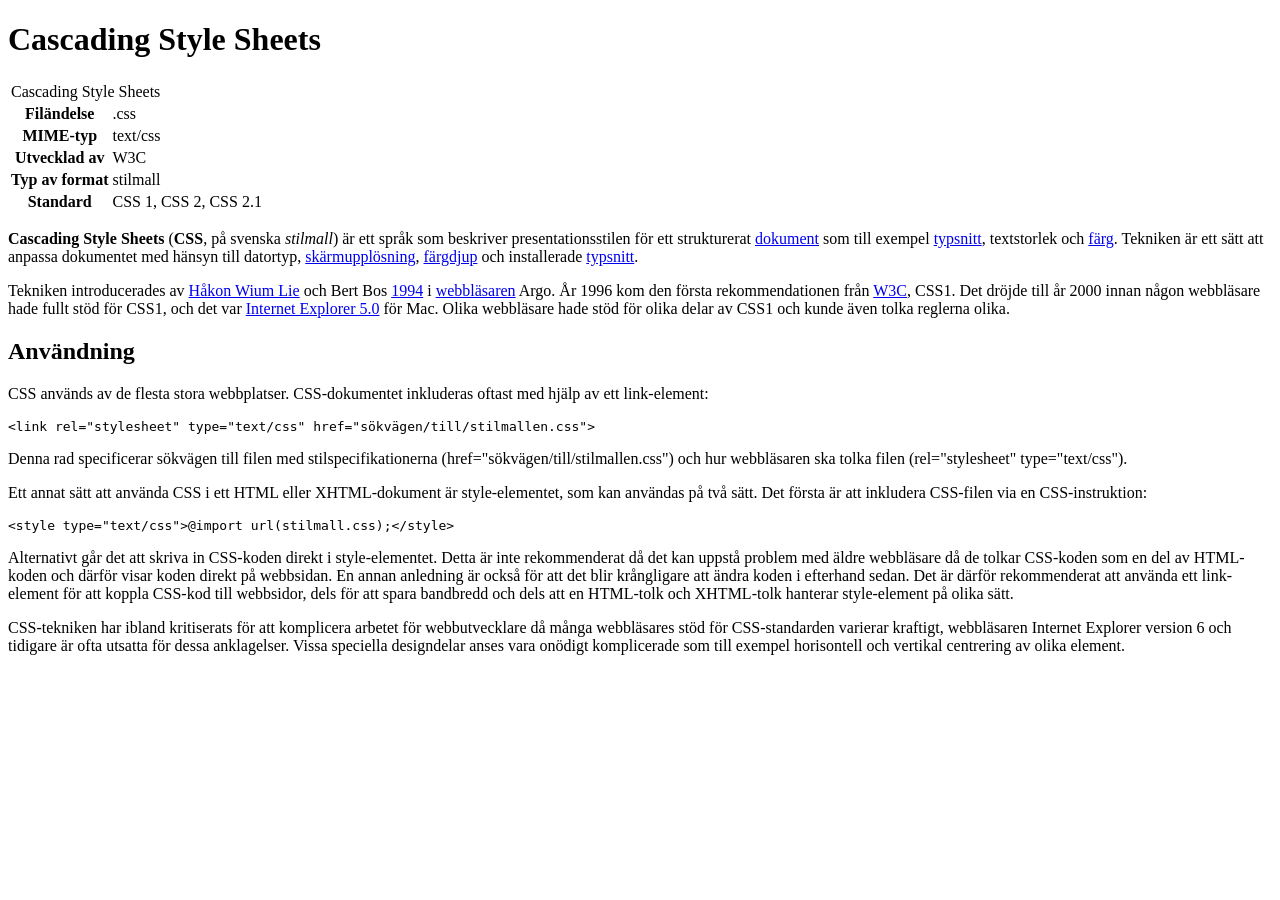
==== webbutveckling_1/extrauppgifter/css_introduktion/index.html @ 66d96949 "Updated assignments" ====
<!doctype html>
<html lang="sv">
<head>
    <meta charset="UTF-8">
    <title>Cascading Style Sheets</title>
    <link rel="stylesheet" href="style.css">
</head>
<body>

<h1>Cascading Style Sheets</h1>

<table>
    <tr>
        <td colspan="2">Cascading Style Sheets</td>
    </tr>
    <tr>
        <th>Filändelse</th>
        <td>.css</td>
    </tr>
    <tr>
        <th>MIME-typ</th>
        <td>text/css</td>
    </tr>
    <tr>
        <th>Utvecklad av</th>
        <td>W3C</td>
    </tr>
    <tr>
        <th>Typ av format</th>
        <td>stilmall</td>
    </tr>
    <tr>
        <th>Standard</th>
        <td>CSS 1, CSS 2, CSS 2.1</td>
    </tr>
</table>

<section id="short-information">

    <p id="first-paragraph">
        <b>Cascading Style Sheets</b> (<b>CSS</b>, på svenska <i>stilmall</i>) är ett språk som beskriver presentationsstilen för ett strukturerat <a href="#">dokument</a> som till exempel <a href="#">typsnitt</a>, textstorlek och <a href="#">färg</a>. Tekniken är ett sätt att anpassa dokumentet med hänsyn till datortyp, <a href="#">skärmupplösning</a>, <a href="#">färgdjup</a> och installerade <a href="#">typsnitt</a>.
    </p>
    <p>
        Tekniken introducerades av <a href="#">Håkon Wium Lie</a> och Bert Bos <a href="#">1994</a> i <a href="#">webbläsaren</a> Argo. År 1996 kom den första rekommendationen från <a href="#">W3C</a>, CSS1. Det dröjde till år 2000 innan någon webbläsare hade fullt stöd för CSS1, och det var <a href="#">Internet Explorer 5.0</a> för Mac. Olika webbläsare hade stöd för olika delar av CSS1 och kunde även tolka reglerna olika.
    </p>

</section>

<section id="usage">

    <h2>Användning</h2>

    <p>
        CSS används av de flesta stora webbplatser. CSS-dokumentet inkluderas oftast med hjälp av ett link-element:
    </p>

    <div class="code">
        <pre>&lt;link rel="stylesheet" type="text/css" href="sökvägen/till/stilmallen.css"&gt;</pre>
    </div>

    <p>
        Denna rad specificerar sökvägen till filen med stilspecifikationerna (href="sökvägen/till/stilmallen.css") och hur webbläsaren ska tolka filen (rel="stylesheet" type="text/css").
    </p>
    <p>
        Ett annat sätt att använda CSS i ett HTML eller XHTML-dokument är style-elementet, som kan användas på två sätt. Det första är att inkludera CSS-filen via en CSS-instruktion:
    </p>

    <div class="code">
        <pre>&lt;style type="text/css"&gt;@import url(stilmall.css);&lt;/style&gt;</pre>
    </div>

    <p>
        Alternativt går det att skriva in CSS-koden direkt i style-elementet. Detta är inte rekommenderat då det kan uppstå problem med äldre webbläsare då de tolkar CSS-koden som en del av HTML-koden och därför visar koden direkt på webbsidan. En annan anledning är också för att det blir krångligare att ändra koden i efterhand sedan. Det är därför rekommenderat att använda ett link-element för att koppla CSS-kod till webbsidor, dels för att spara bandbredd och dels att en HTML-tolk och XHTML-tolk hanterar style-element på olika sätt.
    </p>
    <p>
        CSS-tekniken har ibland kritiserats för att komplicera arbetet för webbutvecklare då många webbläsares stöd för CSS-standarden varierar kraftigt, webbläsaren Internet Explorer version 6 och tidigare är ofta utsatta för dessa anklagelser. Vissa speciella designdelar anses vara onödigt komplicerade som till exempel horisontell och vertikal centrering av olika element.
    </p>

</section>

</body>
</html>
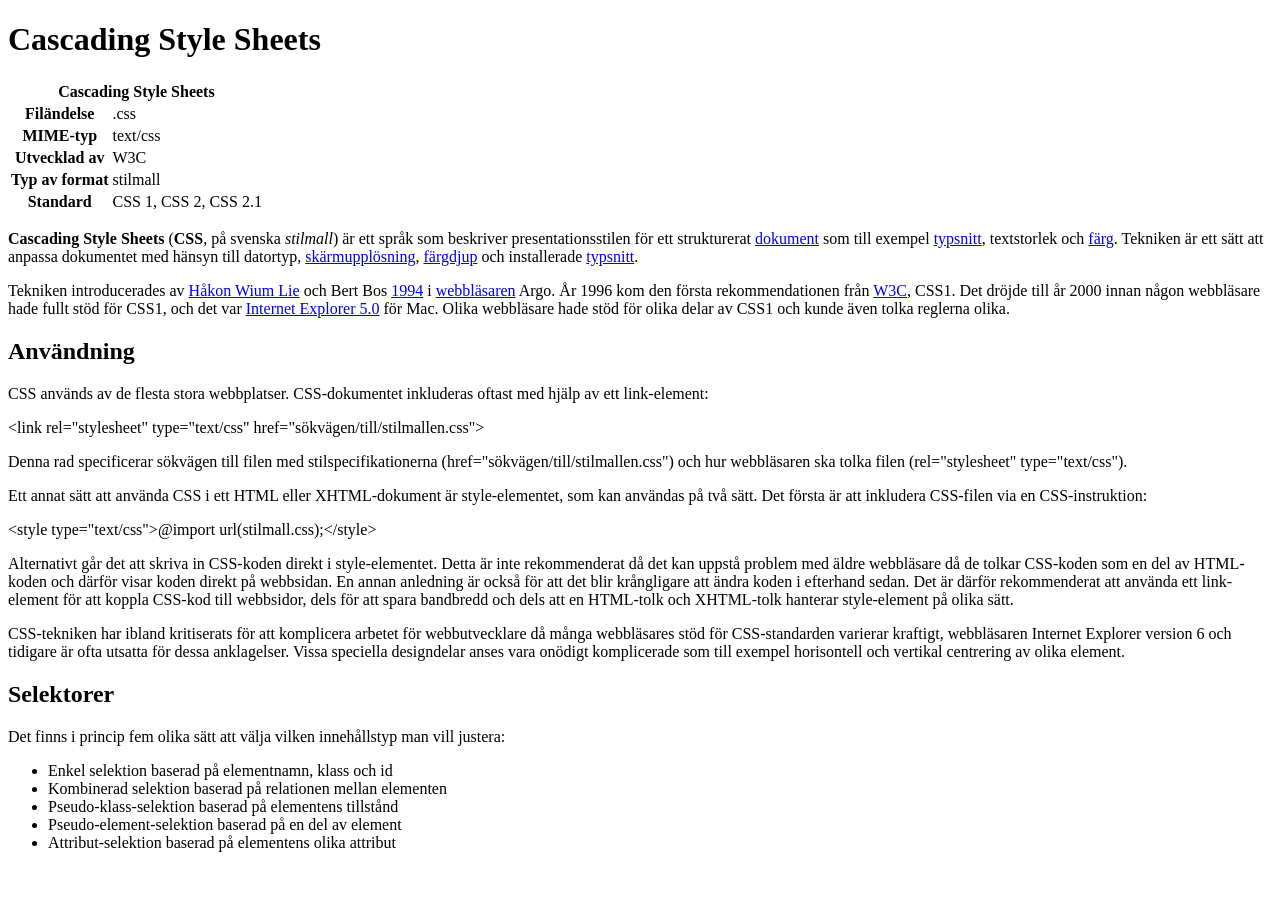
==== commit b854b175: "Updated assignments" ====
--- a/webbutveckling_1/extrauppgifter/css_introduktion/index.html
+++ b/webbutveckling_1/extrauppgifter/css_introduktion/index.html
@@ -11,7 +11,7 @@
 
 <table>
     <tr>
-        <td colspan="2">Cascading Style Sheets</td>
+        <th colspan="2">Cascading Style Sheets</th>
     </tr>
     <tr>
         <th>Filändelse</th>
@@ -54,9 +54,9 @@
         CSS används av de flesta stora webbplatser. CSS-dokumentet inkluderas oftast med hjälp av ett link-element:
     </p>
 
-    <div class="code">
-        <pre>&lt;link rel="stylesheet" type="text/css" href="sökvägen/till/stilmallen.css"&gt;</pre>
-    </div>
+    <p class="code">
+        &lt;link rel="stylesheet" type="text/css" href="sökvägen/till/stilmallen.css"&gt;
+    </p>
 
     <p>
         Denna rad specificerar sökvägen till filen med stilspecifikationerna (href="sökvägen/till/stilmallen.css") och hur webbläsaren ska tolka filen (rel="stylesheet" type="text/css").
@@ -65,9 +65,9 @@
         Ett annat sätt att använda CSS i ett HTML eller XHTML-dokument är style-elementet, som kan användas på två sätt. Det första är att inkludera CSS-filen via en CSS-instruktion:
     </p>
 
-    <div class="code">
-        <pre>&lt;style type="text/css"&gt;@import url(stilmall.css);&lt;/style&gt;</pre>
-    </div>
+    <p class="code">
+        &lt;style type="text/css"&gt;@import url(stilmall.css);&lt;/style&gt;
+    </p>
 
     <p>
         Alternativt går det att skriva in CSS-koden direkt i style-elementet. Detta är inte rekommenderat då det kan uppstå problem med äldre webbläsare då de tolkar CSS-koden som en del av HTML-koden och därför visar koden direkt på webbsidan. En annan anledning är också för att det blir krångligare att ändra koden i efterhand sedan. Det är därför rekommenderat att använda ett link-element för att koppla CSS-kod till webbsidor, dels för att spara bandbredd och dels att en HTML-tolk och XHTML-tolk hanterar style-element på olika sätt.
@@ -78,5 +78,21 @@
 
 </section>
 
+<section id="selectors">
+
+    <h2>Selektorer</h2>
+
+    <p>Det finns i princip fem olika sätt att välja vilken innehållstyp man vill justera:</p>
+
+    <ul>
+        <li>Enkel selektion baserad på elementnamn, klass och id</li>
+        <li>Kombinerad selektion baserad på relationen mellan elementen</li>
+        <li>Pseudo-klass-selektion baserad på elementens tillstånd</li>
+        <li>Pseudo-element-selektion baserad på en del av element</li>
+        <li>Attribut-selektion baserad på elementens olika attribut</li>
+    </ul>
+
+</section>
+
 </body>
 </html>
--- a/webbutveckling_1/extrauppgifter/css_introduktion/style.css
+++ b/webbutveckling_1/extrauppgifter/css_introduktion/style.css
@@ -0,0 +1,124 @@
+/*
+    Allt som skrivs mellan slash-stjärna och stjärna-slash (som denna text) är en kommentar till koden och påverkar inte kodens funktion. För att koden ska bli funktionell måste den lyftas ut ur detta block. När du läst denna kommentar går det bra att ta bort den.
+*/
+
+* {
+/*
+    Stjärnan som selektor innebär att dessa regler gäller för precis alla element. Man bör vara försiktig med att uppställa regler för alla element. Denna regel innebär att utfyllnaden (padding) och ramen (border) ingår i elementets totala bredd, exempelvis när du sätter en regel för elementets bredd (width).
+
+    box-sizing: border-box;
+*/
+}
+
+html {
+/*
+    Här sätter vi regler för själva html-elementet. Genom att bestämma html-elementets bakgrund (background-color) bestämmer vi bakgrundsfärgen för hela sidan.
+
+    background-color: #F2CC8F;
+*/
+}
+
+body {
+/*
+    I body-elementet ligger den synliga delen av sidans innehåll. Här kan vi bestämma sådant som typsnitt (font-family), textstorlek (font-size), radhöjd (line-height), bakgrundsfärg, bredd (width), maximal bredd (max-width), marginaler (margin) och utfyllnad (padding)
+
+    font-family: "Lucida Sans", Arial, Helvetica, sans-serif;
+    font-size: 15px;
+    line-height: 1.4;
+    background-color: #F4F1DE;
+    width: 60em;
+    max-width: 100%;
+    margin: auto;
+    padding: 2em;
+*/
+}
+
+h1 {
+/*
+    h1 reglerar elementet h1. I det här fallet vill vi bestämma elementets bakgrundsfärg, text-position (text-align), utfyllnad, textfärg (color), topp-marginal (top-margin) och kant (border)
+
+    background-color: #81B29A;
+    text-align: center;
+    padding: 2em;
+    color: #3D405B;
+    margin-top: 0;
+    border: 2px solid #3D405B;
+*/
+}
+
+#first-paragraph {
+/*
+    Vi vill här skapa en ingress av det första stycket. Det gör vi i det här fallet genom att ge första p-elementet id:t "first-paragraph" och här i css:en använda en id-selektor (#). Dessa regler kommer då endast att gälla för det innehåll som ligger i elementet med id:t "first-paragraph". I detta fall vill vi ge detta element en ny text-bredd (font-weight) och textstorlek.
+
+    font-weight: bolder;
+    font-size: 1.2em;
+*/
+}
+
+table {
+/*
+    table-elementet skapar tillsammans med tr, th och td en tabell. I det här fallet vill vi reglera tabellens bredd (width), göra att den flyter till höger om övrigt innehåll (float), textstorlek, bakgrundsfärg, textfärg, göra att tabellcellerna sitter ihop (border-collapse) och vänstermarginalen till övrigt innehåll (margin-left)
+
+    width: 40%;
+    float: right;
+    font-size: 0.7em;
+    background-color: #3D405B;
+    color: white;
+    border-collapse: collapse;
+    margin-left: 2em;
+*/
+}
+
+td, th {
+/*
+    Denna regel kommer att gälla BÅDE td-element och th-element. Detta åstadkommer man med ett kommatecken. I detta fall vill vi bara göra tabellcellerna lite luftigare genom att de dem lite utfyllnad (padding)
+
+    padding: 0.5em;
+*/
+}
+
+th {
+/*
+    Vi vill nu lägga till en extra-regel som bara ska gälla th-elementen. I det här fallet vill vi att texten ska ligga till höger i cellen (text-align)
+
+    text-align: right;
+*/
+}
+
+tr:nth-child(odd) {
+/*
+    Här siktar vi in oss på tr-elementen (tabellraderna), men inte alla. Vi vill bara reglera varannan rad, de med jämna radtal: rad 2, 4, 6, 8 etc. Vi vill här ge dessa en annan bakgrundsfärg
+
+    background-color: #474B6B;
+*/
+}
+
+.code {
+/*
+    Här vill vi skapa ett speciellt utseende på de delar som innehåller kod. Därför har vi satt klassen "code" på dessa i html:en varpå vi kan reglera bara dem här. I det här fallet vill vi reglera typsnitt, bakgrundsfärg, textfärg, utfyllnad och kant-radie för att skapa rundare hörn (border-radius)
+
+    font-family: Consolas, monospace;
+    background-color: #3D405B;
+    color: white;
+    padding: 1em;
+    border-radius: 1em;
+*/
+}
+
+ul {
+/*
+    ul-elementet skapar en punktlista. I det här fallet vill vi bestämma att själva punkten ska ligga i själva elementet istället för utanför det (list-style-position)
+
+    list-style-position: inside;
+*/
+}
+
+li {
+/*
+    Det sista vi ska reglera är li-elementet. Li står för list-item och innehåller de enskilda punkterna i punktlistan. Här vill vi reglera elementets bakgrundsfärg, marginal och utfyllnaden till vänster (padding-left)
+
+    background-color: white;
+    margin: 1em 0;
+    padding-left: 1em;
+*/
+}
